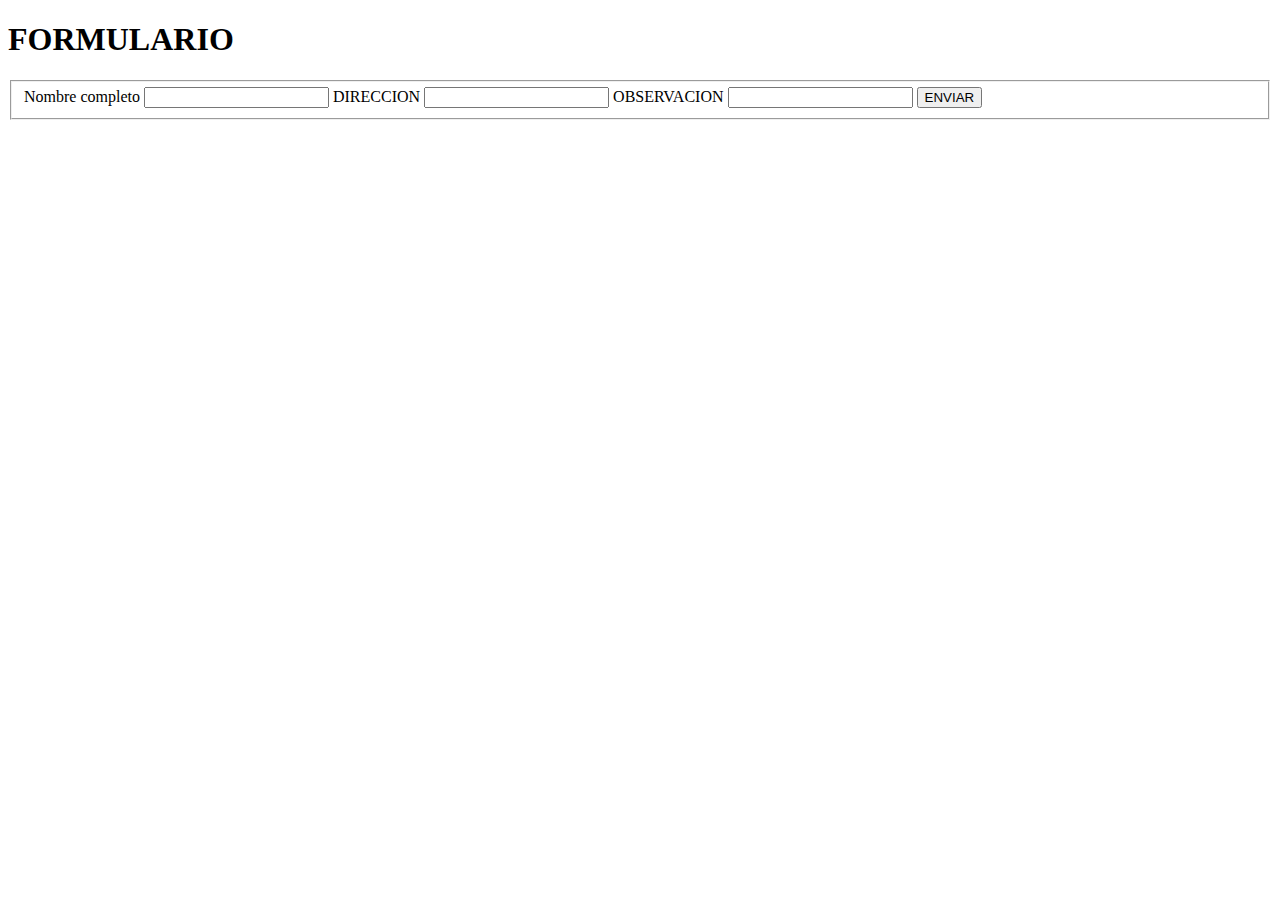
==== html/form.html @ b1b0adff "scribt form" ====
<!DOCTYPE html>
<html lang="en">
<head>
    <meta charset="UTF-8">
    <meta http-equiv="X-UA-Compatible" content="IE=edge">
    <meta name="viewport" content="width=device-width, initial-scale=1.0">
    <title>Document</title>
</head>
<body>
    <h1>FORMULARIO</h1>
    <fieldset>
        <form action="">
            <label for="">Nombre completo</label>
            <input type="text">
            <label for="">DIRECCION</label>
            <input type="text">
            <label for="">OBSERVACION</label>
            <input type="text">
            <button>ENVIAR</button>
        </form>
    </fieldset>
</body>
</html>
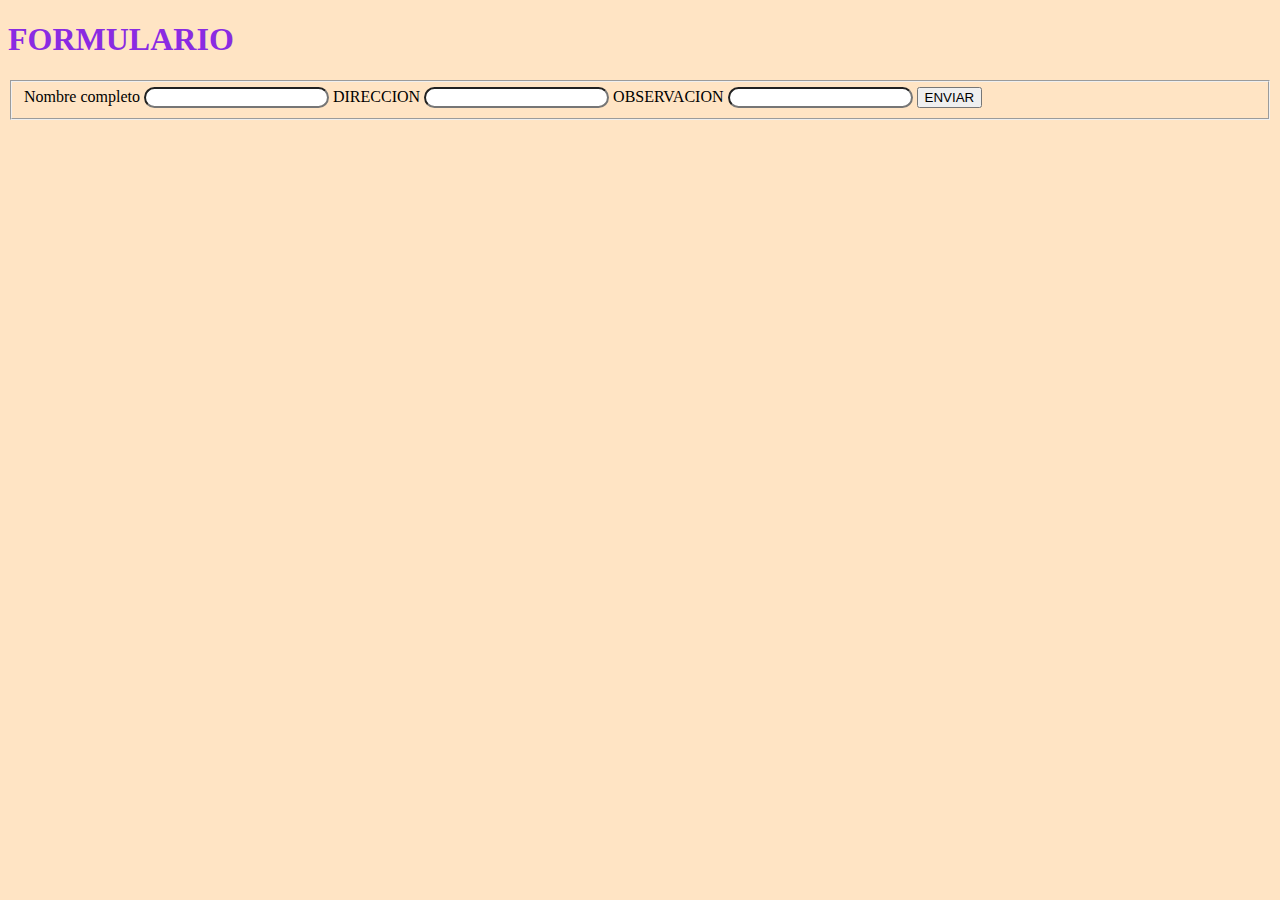
==== commit 5b47c098: "cambios en el form" ====
--- a/html/form.html
+++ b/html/form.html
@@ -7,6 +7,20 @@
     <title>Document</title>
 </head>
 <body>
+    <style>
+        body{
+            background-color: bisque;
+        }
+        h1{
+            color: blueviolet;
+        }
+        input{
+            border-radius: 50px;
+        }
+        .button:hover{
+            background-color: green;
+        }
+    </style>
     <h1>FORMULARIO</h1>
     <fieldset>
         <form action="">
@@ -16,7 +30,7 @@
             <input type="text">
             <label for="">OBSERVACION</label>
             <input type="text">
-            <button>ENVIAR</button>
+            <button class="button">ENVIAR</button>
         </form>
     </fieldset>
 </body>
